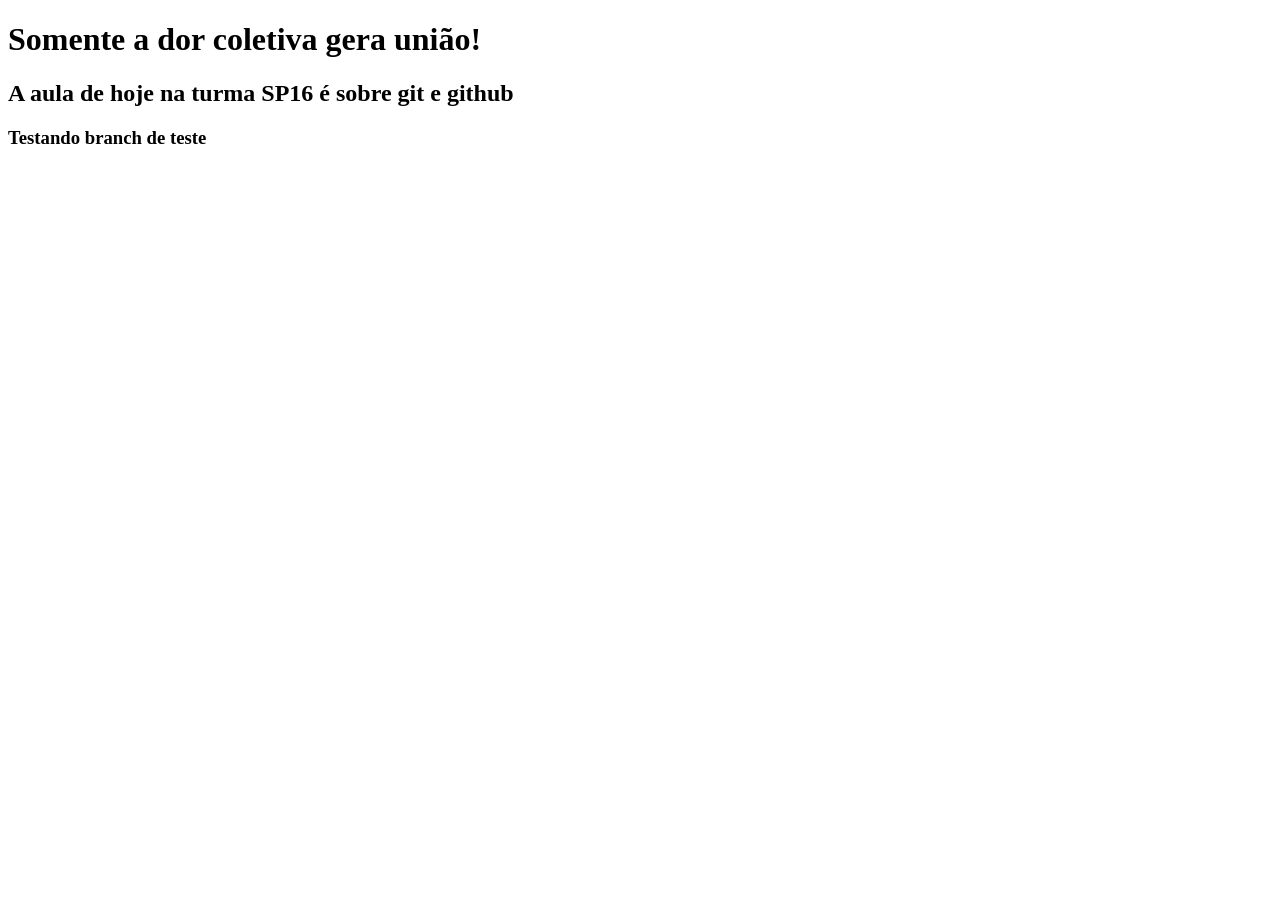
==== Aula01/index.html @ fec73712 "Aula 01 HTML - Criando repositório com git" ====
<!doctype html>
<html>
  <head>
    <title>SP16</title>
  </head>
  <body>
    <h1>Somente a dor coletiva gera união!</h1>

    <h2>A aula de hoje na turma SP16 é sobre git e github</h2>

    <h3>Testando branch de teste</h3>

  </body>
</html>
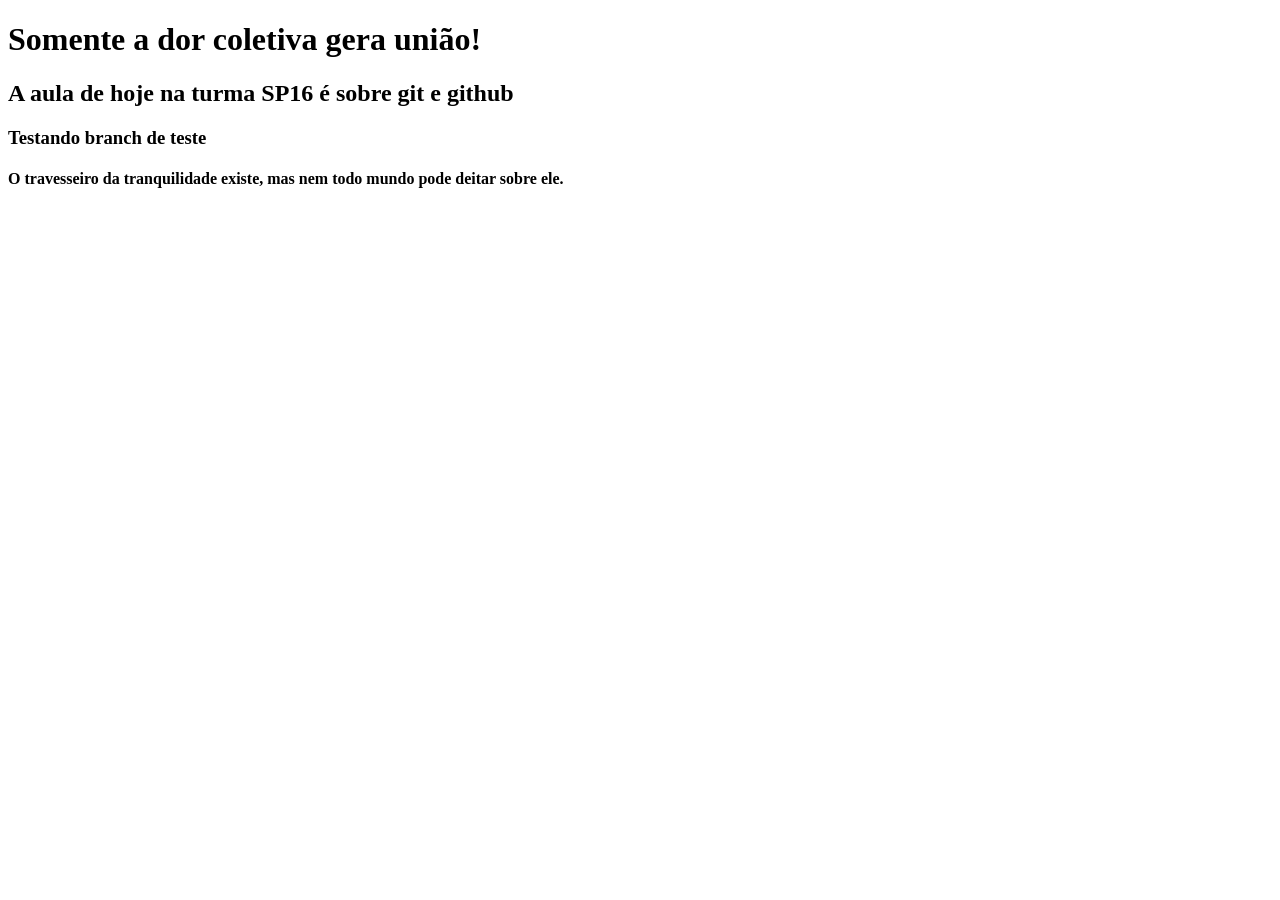
==== commit f8063b20: "Aula 01 HTML - Testando novas branches" ====
--- a/Aula01/index.html
+++ b/Aula01/index.html
@@ -10,5 +10,7 @@
 
     <h3>Testando branch de teste</h3>
 
+    <h4>O travesseiro da tranquilidade existe, mas nem todo mundo pode deitar sobre ele.</h4>
+
   </body>
 </html>
